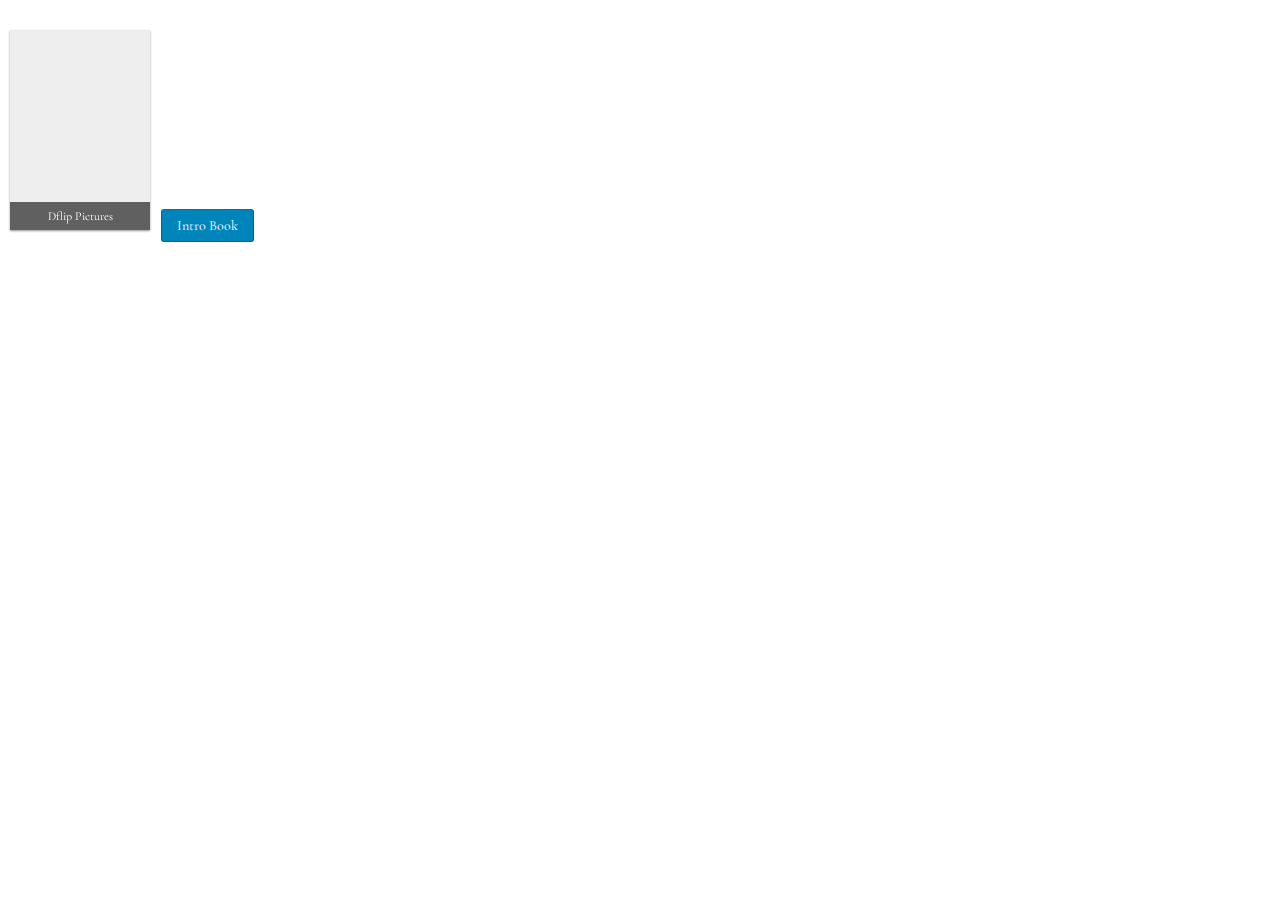
==== catalogue.html @ d576c569 "push" ====
<!DOCTYPE html>
<html>
<head>
	<meta charset="utf-8">
	<meta name="viewport" content="width=device-width, initial-scale=1">
	<title></title>

	<link rel="stylesheet" href="stylesheet/main.css">
	<link rel="stylesheet" type="text/css" href="stylesheet/dflip.min.css">
	<link rel="stylesheet" type="text/css" href="stylesheet/themify-icons.min.css">

	<script type="text/javascript" src="javascript/jquery-3.5.1.min.js"></script>
	<script>
		var option_button_image = {
			source: ['images/1.jpg', 'images/2.jpg', 'images/3.jpg'],
			webgl: true,
			webglShadow: false,
            height: "100%",
            backgroundColor: "#ffffff", 
			duration: "800",
			hard: "none",
            pdfRenderSize: "1024",
            soundEnable: true,
            enableDownload: true, 
            pageMode: null, 
			singlePageMode: null, 
            direction: "1",
			autoPlay: false, 
            autoPlayDuration: 5000, 
            autoPlayStart: false, 
            controlsPosition: "bottom", 
            pageSize: 0, 
			forceFit:true,
			autoEnableOutline: false,
            autoEnableThumbnail:false
		}
	</script>

</head>
<body class="home-page">
	<div class="_df_thumb" id="button_image">Dflip Pictures</div>
	<div class="_df_button" source="intro.pdf"> Intro Book</div>
	<script type="text/javascript" src="javascript/bootstrap.min.js"></script>
	<script type="text/javascript" src="javascript/dflip.min.js"></script>
	<script type="text/javascript" src="javascript/main.js"></script>
</body>
</html>
---- stylesheet/main.css ----
@import url("https://fonts.googleapis.com/css2?family=Charm:wght@400;700&family=Cormorant:wght@300;400;500;600;700");
@font-face {
  font-family: 'SVN-Saudagar';
  src: url("../fonts/SVN-Saudagar.otf");
}
html, body, div, span, applet, object, iframe,
h1, h2, h3, h4, h5, h6, p, blockquote, pre,
a, abbr, acronym, address, big, cite, code,
del, dfn, em, img, ins, kbd, q, s, samp,
small, strike, strong, sub, sup, tt, var,
b, u, i, center,
dl, dt, dd, ol, ul, li,
fieldset, form, label, legend,
table, caption, tbody, tfoot, thead, tr, th, td,
article, aside, canvas, details, embed,
figure, figcaption, footer, header, hgroup,
menu, nav, output, ruby, section, summary,
time, mark, audio, video {
  margin: 0;
  padding: 0;
  border: 0;
  font-size: 100%;
  vertical-align: baseline;
}

/* HTML5 display-role reset for older browsers */
article, aside, details, figcaption, figure,
footer, header, hgroup, menu, nav, section {
  display: block;
}

ol, ul {
  list-style: none;
}

blockquote, q {
  quotes: none;
}

blockquote:before, blockquote:after,
q:before, q:after {
  content: '';
  content: none;
}

table {
  border-collapse: collapse;
  border-spacing: 0;
}

html, body {
  font-size: 50%;
}

body {
  line-height: 1.5;
  font-family: 'Cormorant', serif;
  color: #121729;
}

img {
  max-width: 100%;
  height: auto;
}

.font-charm {
  font-family: 'Charm', serif;
}

.fs-12 {
  font-size: 1.2rem;
}

.fs-16 {
  font-size: 1.6rem;
}

.fs-18 {
  font-size: 1.8rem;
}

.fs-20 {
  font-size: 2rem;
}

.fs-24 {
  font-size: 2.4rem;
}

.fs-32 {
  font-size: 3.2rem;
}

.fs-38 {
  font-size: 3.8rem;
}

.fs-48 {
  font-size: 4.8rem;
}

.fs-78 {
  font-size: 7.8rem;
}

.invite-page {
  overflow: hidden;
  -webkit-perspective: 1000px;
          perspective: 1000px;
  max-width: 450px;
  margin: 0 auto;
}

.text-fill-color, .invite-wrap .invite-text p:last-child, .invite-wrap .invite-content .invite-sub, .invite-wrap .invite-content .invite-date, .invite-wrap .invite-content .invite-character, .invite-wrap .invite-opening .invite-content .groom:before {
  background: var(--Gold, linear-gradient(90deg, #BE966E -0.03%, #E2CF9E 100%));
  background-clip: text;
  -webkit-background-clip: text;
  -webkit-text-fill-color: transparent;
}

.invite-character, .invite-wrap .invite-content .invite-character, .invite-wrap .invite-opening .invite-content .groom:before {
  font-family: 'SVN-Saudagar';
  font-style: normal;
  font-weight: 400;
  line-height: 48px;
  text-transform: uppercase;
  -webkit-transform: translate(-50%, -50%) rotate(15deg);
          transform: translate(-50%, -50%) rotate(15deg);
  opacity: 0.4;
}

.invite-wrap {
  -webkit-transform-style: preserve-3d;
          transform-style: preserve-3d;
  /* opening */
}
.invite-wrap .invite-front, .invite-wrap .invite-opening {
  position: absolute;
  color: black;
  width: 100%;
  height: 100%;
  -webkit-transition: 1.5s -webkit-transform;
  transition: 1.5s -webkit-transform;
  transition: 1.5s transform;
  transition: 1.5s transform, 1.5s -webkit-transform;
  -webkit-transform-style: preserve-3d;
          transform-style: preserve-3d;
  -webkit-transform-origin: left center;
          transform-origin: left center;
}
.invite-wrap .invite-front.flipped, .invite-wrap .invite-opening.flipped {
  -webkit-transform: rotateY(-180deg);
          transform: rotateY(-180deg);
}
.invite-wrap .invite-front.active {
  z-index: 2;
}
.invite-wrap .invite-front-box {
  position: relative;
}
.invite-wrap .invite-front-box .invite-character, .invite-wrap .invite-front-box .invite-opening .invite-content .groom:before, .invite-wrap .invite-opening .invite-content .invite-front-box .groom:before {
  top: 35% !important;
}
.invite-wrap .invite-frame {
  height: calc(100vh - 34px);
  border-radius: 4px;
  border: 7px solid transparent;
  margin: 10px;
  position: relative;
  background-clip: padding-box;
  background: #fff;
}
.invite-wrap .invite-frame:before {
  content: "";
  position: absolute;
  inset: 0;
  z-index: -1;
  margin: -10px;
  background-image: -webkit-gradient(linear, left top, right top, color-stop(-0.03%, #BE966E), to(#E2CF9E));
  background-image: linear-gradient(90deg, #BE966E -0.03%, #E2CF9E 100%);
  border-radius: inherit;
}
.invite-wrap .invite-container {
  position: absolute;
  top: 50%;
  left: 50%;
  -webkit-transform: translate(-50%, -50%);
          transform: translate(-50%, -50%);
  width: 100%;
  z-index: 9999;
}
.invite-wrap .invite-title {
  border-radius: 100%;
  border: 7px solid transparent;
  background: #FFF;
  width: 245px;
  height: 245px;
  position: relative;
  margin: 0 auto;
  text-align: center;
  line-height: 78px;
  background-clip: padding-box;
  background: #fff;
}
.invite-wrap .invite-title:before {
  content: "";
  position: absolute;
  inset: 0;
  z-index: -1;
  margin: -10px;
  background-image: -webkit-gradient(linear, left top, right top, color-stop(-0.03%, #BE966E), to(#E2CF9E));
  background-image: linear-gradient(90deg, #BE966E -0.03%, #E2CF9E 100%);
  border-radius: inherit;
}
.invite-wrap .invite-title .invite__image--tl, .invite-wrap .invite-title .invite__image--br {
  width: 200px;
  height: auto;
}
.invite-wrap .invite-title .invite__image--tl {
  position: absolute;
  top: -40px;
  left: -45px;
}
.invite-wrap .invite-title .invite__image--br {
  position: absolute;
  bottom: -80px;
  right: -30px;
}
.invite-wrap .invite__image--bottom {
  position: absolute;
  bottom: -15px;
  left: 0;
  width: 100%;
}
.invite-wrap .invite__image--bottom img {
  width: 100%;
  height: auto;
}
.invite-wrap .invite-text {
  position: absolute;
  top: 50%;
  left: 50%;
  -webkit-transform: translate(-50%, -50%);
          transform: translate(-50%, -50%);
  width: 100%;
}
.invite-wrap .invite-text p:first-child {
  color: #121729;
  font-weight: 500;
  line-height: 24px;
  letter-spacing: 1.52px;
  text-transform: uppercase;
}
.invite-wrap .invite-text p:last-child {
  font-size: 7.8rem;
  font-weight: 500;
  line-height: 54px;
  text-transform: uppercase;
}
.invite-wrap .invite-content {
  text-align: center;
  margin-top: 50px;
  position: relative;
}
.invite-wrap .invite-content .invite-sub {
  line-height: 16px;
  margin-bottom: 6px;
}
.invite-wrap .invite-content .invite-name {
  font-weight: 500;
  line-height: 36px;
  letter-spacing: 2.56px;
  text-transform: uppercase;
}
.invite-wrap .invite-content .invite-date {
  font-weight: 300;
  -webkit-transform: translateY(-15px);
          transform: translateY(-15px);
  margin-bottom: 5px;
}
.invite-wrap .invite-content .invite-character, .invite-wrap .invite-opening .invite-content .groom:before {
  position: absolute;
  left: 50%;
  top: 45%;
}
.invite-wrap .invite-button {
  border-radius: 1000px;
  border: 8px solid transparent;
  position: relative;
  background-clip: padding-box;
  background: #fff;
  font-weight: 500;
  line-height: 16px;
  letter-spacing: 0.64px;
  text-align: center;
  width: 100px;
  margin: 0 auto;
  cursor: pointer;
}
.invite-wrap .invite-button:before {
  content: "";
  position: absolute;
  inset: 0;
  z-index: -1;
  margin: -10px;
  background-image: -webkit-gradient(linear, left top, right top, color-stop(-0.03%, #BE966E), to(#E2CF9E));
  background-image: linear-gradient(90deg, #BE966E -0.03%, #E2CF9E 100%);
  border-radius: inherit;
}
.invite-wrap .invite-opening {
  opacity: 0;
}
.invite-wrap .invite-opening .active {
  position: relative;
  z-index: 1;
}
.invite-wrap .invite-opening .invite-opening-box {
  position: relative;
  z-index: 1;
}
.invite-wrap .invite-opening .invite__image--top {
  position: absolute;
  top: -15px;
  left: 0;
  -webkit-transform: rotate(180deg);
          transform: rotate(180deg);
  z-index: 2;
}
.invite-wrap .invite-opening .invite__image--top img {
  width: 100%;
  height: auto;
}
.invite-wrap .invite-opening .invite-content {
  margin-top: 0;
}
.invite-wrap .invite-opening .invite-content .groom {
  position: relative;
}
.invite-wrap .invite-opening .invite-content .groom:before {
  content: '&';
  position: absolute;
  left: 50%;
  top: 50px;
  font-size: 4.8rem;
}
.invite-wrap .invite-opening .invite-content .invite-name {
  line-height: 50px;
}
.invite-wrap .invite-opening .invite-content .invite-sub {
  max-width: 70%;
  margin: 0 auto;
  margin-top: 20px;
  line-height: 24px;
}
.invite-wrap .invite-opening .invite-content .invite-date {
  -webkit-transform: unset;
          transform: unset;
  background: unset;
  -webkit-text-fill-color: unset;
}
.invite-wrap .invite-opening .invite-content .invite-date .day {
  font-weight: 300;
  line-height: 24px;
}
.invite-wrap .invite-opening .invite-content .invite-date .time {
  font-style: normal;
  font-weight: 300;
  line-height: 0;
  display: block;
}
.invite-wrap .invite-opening .invite-content .invite-address {
  text-align: center;
  margin-top: 15px;
}
.invite-wrap .invite-opening .invite-content .invite-address .invite__address--content {
  margin-top: 6px;
  margin-bottom: 8px;
  line-height: 32px;
}
.invite-wrap .invite-opening .invite-content .invite-address .time {
  margin-bottom: 6px;
}
.invite-wrap .invite-opening .invite-button-close {
  margin-top: 30px;
}
.invite-wrap .invite-front .lunar-date {
  -webkit-transform: translateY(-26px);
          transform: translateY(-26px);
}

/* Catalogue */
/* End Catalogue */
@media (min-width: 767px) {
  .invite-wrap .invite-front.flipped {
    -webkit-transform: rotateY(-125deg);
            transform: rotateY(-125deg);
  }
}
@media (min-width: 1024px) {
  .invite-wrap .invite-front.flipped {
    -webkit-transform: rotateY(-110deg);
            transform: rotateY(-110deg);
  }
}
@media (max-height: 670px), (max-width: 365px) {
  html, body {
    font-size: 40%;
  }

  .invite-wrap .invite-title .invite__image--tl, .invite-wrap .invite-title .invite__image--br {
    width: 160px;
  }
  .invite-wrap .invite-title {
    width: 200px;
    height: 200px;
  }
  .invite-wrap .invite-text p:first-child {
    line-height: 25px;
  }
  .invite-wrap .invite-front .invite-character, .invite-wrap .invite-front .invite-opening .invite-content .groom:before, .invite-wrap .invite-opening .invite-content .invite-front .groom:before {
    top: 36% !important;
  }
  .invite-wrap .address {
    line-height: 24px;
  }
  .invite-wrap .invite-sub {
    margin-top: 5px;
  }
  .invite-wrap .invite__address--content {
    margin-top: 0 !important;
  }
  .invite-wrap .time {
    margin-bottom: 0 !important;
  }
}

/*# sourceMappingURL=main.css.map */
---- stylesheet/dflip.min.css ----
.df-abs-center{top:50%;left:50%;position:absolute;-webkit-transform:translate(-50%,-50%);-moz-transform:translate(-50%,-50%);-ms-transform:translate(-50%,-50%);transform:translate(-50%,-50%)}.df-abs-h-center{position:absolute;left:50%;-webkit-transform:translate(-50%);-moz-transform:translate(-50%);-ms-transform:translate(-50%);transform:translate(-50%)}.df-container{min-height:320px;background:no-repeat 50%;background-size:cover;width:100%;position:relative;image-rendering:auto;direction:ltr}.df-container div{box-sizing:border-box !important}.df-container.df-transparent:not(.df-fullscreen){background:transparent !important}.df-container.df-custom-fullscreen.df-fullscreen{position:fixed !important;top:0 !important;left:0 !important;right:0 !important;bottom:0 !important;margin:0 !important;border:0 !important;z-index:999999}.df-container .loading-info{position:absolute;top:100%;margin-top:20px;margin-left:5px;padding:6px 20px;background-color:rgba(0,0,0,0.3);font-style:italic;border-radius:5px;font-size:11px;max-height:30px;color:#fff;max-width:200px;transform:translateX(-50%);-moz-transform:translateX(-50%);-ms-transform:translateX(-50%);-webkit-transform:translateX(-50%);left:50%;opacity:.7;transition:.3s top ease;-webkit-transition:.3s top ease}.loading-info.df-old-browser{color:gray;background-color:white;opacity:.9;text-align:center;max-height:none}.loading-info.df-old-browser a{font-weight:bold;font-style:normal;text-transform:uppercase;color:#2196f3;display:block;text-decoration:underline;margin:10px 0 0}.df-container.df-init .loading-info{top:50%}.df-3dcanvas{position:absolute;z-index:1;right:0;top:0}.df-rtl .df-3dcanvas{right:auto;right:initial;left:0}.df-container a{outline:0;text-decoration:none;box-shadow:none}.df-container.df-zoom-enabled canvas.df-3dcanvas,.df-container.df-zoom-enabled .df-book-stage{cursor:move;cursor:-webkit-grab}.df-container:before,.df-container:after{content:" ";transition:.3s .1s opacity;-webkit-transition:.3s .1s opacity;opacity:0;height:50px;width:50px;left:50%;top:50%;font-size:12px;margin:-45px -25px -25px;box-sizing:border-box;position:absolute;pointer-events:none}.df-container.df-loading:before,.df-container.df-loading:after{content:" ";z-index:100;opacity:1}.df-container.df-loading:after{content:" ";background-image:url("../images/loading.gif");background-repeat:no-repeat;background-size:32px;background-position:50%}.df-container.df-loading:before{background-color:white;-webkit-border-radius:50px;-moz-border-radius:50px;border-radius:50px;border:1px solid rgba(150,150,150,0.2)}.df-book-stage{position:absolute;overflow:hidden;right:0;bottom:0;z-index:1;top:0;left:0;filter:blur(0);-webkit-filter:blur(0);padding:30px 50px 70px}.df-container.df-xs .df-book-stage{padding-left:20px;padding-right:20px}.df-container.df-sidemenu-open .df-book-stage{padding-left:230px;padding-right:10px}.df-container.df-sidemenu-open>.df-ui-btn.df-ui-prev{left:220px}.df-rtl.df-container.df-sidemenu-open>.df-ui-btn.df-ui-prev{left:0}.df-rtl.df-container.df-sidemenu-open>.df-ui-btn.df-ui-next{right:220px}.df-book-stage.df-zoom-enabled{cursor:move}.df-page-front:before,.df-page-back:before{content:" "}.df-book-page .df-page-front:before{background-image:-webkit-linear-gradient(right,rgba(0,0,0,0.25),rgba(0,0,0,0.2) 10%,rgba(0,0,0,0.15) 25%,rgba(0,0,0,0) 70%);background-image:-moz-linear-gradient(right,rgba(0,0,0,0.25),rgba(0,0,0,0.2) 10%,rgba(0,0,0,0.15) 25%,rgba(0,0,0,0) 70%);background-image:-ms-linear-gradient(right,rgba(0,0,0,0.25),rgba(0,0,0,0.2) 10%,rgba(0,0,0,0.15) 25%,rgba(0,0,0,0) 70%)}.df-book-page .df-page-back:before{background-image:-webkit-linear-gradient(left,rgba(0,0,0,0.25),rgba(0,0,0,0.15) 15%,rgba(255,255,255,0.07),rgba(255,255,255,0.0));background-image:-moz-linear-gradient(left,rgba(0,0,0,0.25),rgba(0,0,0,0.15) 15%,rgba(255,255,255,0.07),rgba(255,255,255,0.0));background-image:-ms-linear-gradient(left,rgba(0,0,0,0.25),rgba(0,0,0,0.15) 15%,rgba(255,255,255,0.07),rgba(255,255,255,0.0))}.df-book-wrapper,.df-page-wrapper,.df-book-page,.df-page-content,.df-page-front:before,.df-page-wrapper:after,.df-page-back:before,.df-page-content:after,.df-page-effects,.df-page-effects:before,.df-page-effects{position:absolute;height:100%;display:block;top:0}.df-page-content,.df-book-page{width:100%}.df-book-wrapper{position:relative;margin:0 auto;transition:.3s left;-webkit-transition:.3s left;left:0}.df-zoom-enabled .df-book-wrapper{transition:none;-webkit-transition:none}.df-loading.df-container .df-book-wrapper{left:100%}.df-book-wrapper.close-right{left:25%}.df-book-wrapper.close-left{left:-25%}.df-book-shadow{position:absolute;z-index:-1;height:100%;-webkit-box-shadow:0 0 10px rgba(0,0,0,0.3);-moz-box-shadow:0 0 10px rgba(0,0,0,0.3);-ms-box-shadow:0 0 10px rgba(0,0,0,0.3);box-shadow:0 0 10px rgba(0,0,0,0.3)}.df-book-wrapper .df-book-side-buttons{position:absolute;left:100%;width:40px;opacity:.3;height:100%;cursor:pointer;z-index:30;-webkit-border-radius:0 20px 20px 0;-moz-border-radius:0 20px 20px 0;border-radius:0 20px 20px 0}.df-book-prev-button.df-book-side-buttons{-webkit-border-radius:20px 0 0 20px;-moz-border-radius:20px 0 0 20px;border-radius:20px 0 0 20px}.df-book-wrapper .df-book-side-buttons:hover{opacity:.5;background-color:rgba(0,0,0,0.18)}.df-book-wrapper .df-book-prev-button{right:100%;left:auto;left:initial}.df-book-wrapper .df-book-side-buttons:before{position:absolute;font-size:30px;-webkit-transform:translate(-50%,-50%);-moz-transform:translate(-50%,-50%);-ms-transform:translate(-50%,-50%);transform:translate(-50%,-50%);left:50%;top:50%}.df-page-wrapper{overflow:hidden}.df-hard-page .df-page-wrapper{width:100% !important;height:100% !important;overflow:visible;transform-style:preserve-3d;-webkit-transform-origin:0 50% 0;-moz-transform-origin:0 50% 0;-ms-transform-origin:0 50% 0;transform-origin:0 50% 0}.df-book-page.df-flipping,.df-book-page.df-folding{box-shadow:-2px 0 10px rgba(0,0,0,0.0)}.df-book-page.df-left-side{left:0;-webkit-transform-origin:right;-moz-transform-origin:right;-ms-transform-origin:right;transform-origin:right}.df-book-page.df-right-side{left:50%;-webkit-transform-origin:left;-moz-transform-origin:left;-ms-transform-origin:left;transform-origin:left}.df-book-page.df-right-side+.df-page-wrapper.df-right-side{z-index:-1}.df-book-page .df-page-front,.df-book-page .df-page-back{width:100%;background-size:100.5% 100%;background-size:100% 100%;height:100%;background-color:white;position:absolute;box-sizing:border-box}.df-page-back>canvas,.df-page-front>canvas{width:100%;position:relative;z-index:-1}.df-quick-turn:before{opacity:0}.df-book-page.df-flipping.df-left-side:before{background-image:-webkit-linear-gradient(left,rgba(0,0,0,0),rgba(0,0,0,0.1));background-image:-moz-linear-gradient(left,rgba(0,0,0,0),rgba(0,0,0,0.1));width:10px;left:-10px}.df-book-page{width:50%}.df-book-page.df-flipping,.df-book-page.df-folding{z-index:200 !important}.df-page-content{background-size:100.25% !important;background-repeat:no-repeat !important;transition-property:transform;-webkit-transition-property:-webkit-transform;width:100%;overflow:hidden}.df-book-page.df-left-side .df-page-front{z-index:2}.df-book-page.df-left-side .df-page-back{z-index:1}.df-book-page.df-left-side.df-folding:not(.df-hard-page) .df-page-back{z-index:3}.df-book-page.df-right-side .df-page-front{top:0;left:0;z-index:0}.df-book-page,.df-page-front,.df-page-back,.df-page-fold-inner-shadow,.df-page-fold-outer-shadow,.df-page-wrapper{position:absolute;-webkit-transform-origin:0 0;-moz-transform-origin:0 0;-ms-transform-origin:0 0;transform-origin:0 0}.df-page-front,.df-page-back{overflow:hidden}.df-page-fold-outer-shadow{z-index:-1;width:100%;height:100%}.df-page-fold-inner-shadow{position:absolute;z-index:5;display:none}.df-book-page.df-folding .df-page-fold-inner-shadow{display:block}.df-book-page.df-right-side .df-page-back{left:0;z-index:1}.df-book-page.df-right-side.df-folding .df-page-front{z-index:2}.df-page-wrapper.df-right-side .df-page-back{left:100%;z-index:1;overflow:hidden}.df-hard-page .df-page-front,.df-hard-page .df-page-back{-webkit-backface-visibility:hidden;-moz-backface-visibility:hidden;-ms-backface-visibility:hidden;backface-visibility:hidden}.df-hard-page.df-right-side .df-page-front{-webkit-transform-origin:right 50%;-moz-transform-origin:right 50%;-ms-transform-origin:right 50%;transform-origin:right 50%;z-index:3 !important}.df-hard-page.df-left-side .df-page-front{-webkit-transform-origin:right 50%;-moz-transform-origin:right 50%;-ms-transform-origin:right 50%;transform-origin:right 50%}.df-hard-page.df-right-side .df-page-back{-webkit-transform-origin:left 50%;-moz-transform-origin:left 50%;-ms-transform-origin:left 50%;transform-origin:left 50%;z-index:3}.df-hard-page.df-left-side .df-page-back{-webkit-transform-origin:left 50%;-moz-transform-origin:left 50%;-ms-transform-origin:left 50%;transform-origin:left 50%}.df-page-front:before,.df-page-back:before{width:20%;z-index:5;pointer-events:none}.df-page-front:before{right:0}.df-page-wrapper.df-right-side.df-flipping{z-index:4}.df-ui{height:60px;padding:20px 16px 0}.df-ui-wrapper,.df-ui-btn{color:#888;vertical-align:top;background-color:#f7f7f7;box-sizing:border-box;text-align:center}.df-ui-wrapper{box-shadow:0 1px 4px rgba(0,0,0,0.3);background-color:#f7f7f7;position:absolute}.df-share-wrapper{z-index:2;position:absolute;top:0;bottom:0;right:0;left:0;background-color:rgba(0,0,0,0.35);display:none}.df-share-box{position:absolute;top:50%;width:280px;-webkit-transform:translateX(-50%) translateY(-50%);-moz-transform:translateX(-50%) translateY(-50%);-ms-transform:translateX(-50%) translateY(-50%);transform:translateX(-50%) translateY(-50%);left:50%;background-color:#fff;border-radius:10px;padding:10px 15px 5px;text-align:center}span.df-share-title{color:#777;margin-bottom:10px;display:block}.df-share-url{background-color:#fff;height:60px;color:#666;padding:2px 5px;-webkit-border-radius:5px;-moz-border-radius:5px;border-radius:5px;width:100%;font-size:12px;box-sizing:border-box;margin-bottom:0}.df-share-button{display:inline-block;text-align:center;cursor:pointer;-webkit-border-radius:50%;-moz-border-radius:50%;border-radius:50%;padding:10px;margin:3px;color:#aaa}.df-share-button:hover{color:#444}.df-ui-btn{position:relative;width:35px;right:0;height:40px;font-size:17px;cursor:pointer;z-index:2;display:inline-block;padding:12px 5px;line-height:1}.df-floating .df-ui-controls>.df-ui-btn:first-child{border-radius:5px 0 0 5px}.df-floating .df-ui-controls>.df-ui-btn:last-child{border-radius:0 5px 5px 0}.df-ui-btn:before{box-sizing:border-box}.df-ui-thumbnail,.df-ui-share,.df-ui-outline,.df-ui-help,.df-ui-sound{float:left}.df-ui-btn:hover{color:#00acce}.df-ui-btn.disabled,.df-ui-btn.disabled:hover{color:#ccc}.df-ui-page{padding:8px 5px 2px;font-size:12px;width:auto;width:50px;margin:0;border-radius:0;background-color:rgba(0,0,0,0.03)}.df-ui-page input{width:100%;background-color:transparent;height:25px;margin:0;padding:0 !important;border:1px solid #8f8f8f;text-align:center;vertical-align:top;color:transparent;font-size:14px;top:0;box-sizing:border-box;z-index:-1;display:inline-block;opacity:0}.df-ui-page input:focus{z-index:2;opacity:1;color:inherit}.df-ui-page input:focus+label{opacity:0;display:none}.df-ui-page label{position:absolute;height:30px;width:100%;display:block;top:0;padding-top:14px;line-height:1.1em;color:#999;font-size:13px;font-weight:normal;left:0;cursor:pointer;background-color:transparent;z-index:1;box-sizing:border-box}.df-ui-share{float:left}.df-ui-fullscreen{bottom:0}.df-ui-zoom{top:24px;height:60px;right:24px;width:30px;display:none;-webkit-border-radius:3px;-moz-border-radius:3px;border-radius:3px}.df-ui-sidemenu-close{position:absolute;top:10px;right:-32px;font-size:14px;width:32px;height:35px;cursor:pointer;padding:10px 0;background:inherit;border-radius:0 5px 5px 0;z-index:-1;transition:.5s ease;-webkit-transition:.5s ease}.df-ui-controls{bottom:0;width:100%;height:40px;padding:0;-webkit-touch-callout:none;-webkit-user-select:none;-moz-user-select:none;-ms-user-select:none;user-select:none;z-index:4;display:block}.df-floating .df-ui-controls{bottom:10px;width:auto;width:initial;-webkit-transform:translateX(-50%);-moz-transform:translateX(-50%);-ms-transform:translateX(-50%);transform:translateX(-50%);left:50%;margin:0 auto;display:table;display:flex;border-radius:5px}.df-floating.df-controls-top .df-ui-controls{bottom:auto;bottom:initial;top:10px}.df-floating.df-controls-hide .df-ui-controls{display:none}.df-ui-wrapper.df-ui-controls .df-ui-btn{float:none}.df-ui-size{bottom:24px;height:60px;right:24px}.df-ui-zoom:before,.df-ui-size:before{height:0;border-bottom:1px solid;content:" ";right:5px;opacity:.3;display:block;position:absolute;top:30px;left:5px;z-index:2}.df-ui-zoomin{top:0}.df-ui-zoomout{bottom:0}.df-ui-next{right:0;border-radius:0}.df-container.df-floating>.df-ui-next{right:8px}.df-container.df-floating>.df-ui-prev{left:2px}.df-container>.df-ui-next,.df-container>.df-ui-prev{margin-top:-5px;-webkit-transform:translateY(-50%);-moz-transform:translateY(-50%);-ms-transform:translateY(-50%);transform:translateY(-50%);top:50%;position:absolute;opacity:.3;font-size:36px;color:#000;text-align:center;background-color:transparent;height:auto;height:initial;width:auto;width:initial}.df-container>.df-ui-next:hover,.df-container>.df-ui-prev:hover{opacity:.7}.df-container.df-floating>.df-ui-next,.df-container.df-floating>.df-ui-prev{border-radius:50%;width:40px}.df-ui-prev{left:0;right:auto;border-radius:0}.df-ui-alt{position:relative !important;right:auto;right:initial;left:auto;left:initial;box-shadow:none !important}.df-ui-alt.df-ui-next{border-right:1px solid #ddd}.df-ui-btn.df-active{color:#00acce;background-color:#e7e7e7}.df-ui-fit{display:none}.df-ui-zoomin,.df-ui-zoomout,.df-ui-fullscreen,.df-ui-more{float:right}.df-ui-fit{top:0}.df-ui-more .more-container,.df-ui-search .search-container{display:none;position:absolute;bottom:100%;margin-bottom:8px !important;right:10px;background-color:#f7f7f7;z-index:20;border-radius:5px;box-shadow:0 -1px 3px rgba(0,0,0,0.2)}.df-controls-top .df-ui-more .more-container,.df-controls-top .df-ui-search .search-container{bottom:auto;bottom:initial;margin-top:8px !important;top:100%;box-shadow:0 1px 3px rgba(0,0,0,0.2)}.more-container:before,.search-container:before{content:" ";position:absolute;border:7px solid transparent;border-top-color:#eee;height:0;width:0;bottom:-14px;right:13px;margin-right:-8px;pointer-events:none}.df-controls-top .more-container:before,.df-controls-top .search-container:before{border:7px solid transparent;border-bottom-color:#eee;top:-14px}.more-container .df-ui-btn{width:auto;width:initial;width:170px;text-align:left;padding:8px 10px;height:36px;border-top:1px solid #e4e4e4;border-radius:0}.more-container .df-ui-btn:hover{background-color:#eee}.more-container>.df-ui-btn:first-child{border-radius:5px;border-top:0}.more-container>.df-ui-btn:last-child{border-radius:0 0 5px 5px}.more-container .df-ui-btn:before{position:absolute;top:11px;font-size:14px}.df-ui-btn span{display:none}.more-container .df-ui-btn span{font-size:12px;padding-left:20px;vertical-align:middle;display:inline-block}.df-ui-more.df-active .more-container,.df-ui-search.df-active .search-container{display:block}.df-container section{padding:0}.annotationLayer section,.annotationDiv section,.customLinkAnnotation,.customHtmlAnnotation,.customVideoAnnotation,.linkAnnotation,.highlightAnnotation,.popupAnnotation{position:absolute;z-index:5;cursor:pointer;pointer-events:all}.annotationDiv .popupWrapper{position:absolute;width:20em}.annotationDiv .popup{position:absolute;z-index:200;max-width:20em;background-color:#ff9;box-shadow:0 2px 5px #333;border-radius:2px;padding:.6em;margin-left:5px;cursor:pointer;word-wrap:break-word}.annotationDiv .popup h1{font-size:1em;border-bottom:1px solid #000;padding-bottom:.2em}.annotationDiv .popup p{padding-top:.2em}.annotationDiv .highlightAnnotation,.annotationDiv .underlineAnnotation,.annotationDiv .squigglyAnnotation,.annotationDiv .strikeoutAnnotation,.annotationDiv .fileAttachmentAnnotation{cursor:pointer}.annotationDiv .textAnnotation img{position:absolute;cursor:pointer}section.linkAnnotation a,.annotationDiv .buttonWidgetAnnotation.pushButton>a{display:block;height:100%}section.linkAnnotation a,a.linkAnnotation,a.customLinkAnnotation,.customHtmlAnnotation,.customVideoAnnotation{background-color:transparent;background-color:#ff0;opacity:.1}section.linkAnnotation a:hover,a.linkAnnotation:hover,.highlightAnnotation:hover,a.customLinkAnnotation:hover{opacity:.4;border-color:transparent;background-color:#2196f3}.annotationDiv,.textLayerDiv{position:absolute;top:0;left:0;bottom:0;right:0;overflow:hidden}.textLayerDiv{line-height:1.0}.textLayerDiv>div{position:absolute;white-space:pre;cursor:text;-webkit-transform-origin:0 0;-moz-transform-origin:0 0;-o-transform-origin:0 0;-ms-transform-origin:0 0;transform-origin:0 0}section.linkAnnotation a .annotationLayer>a{display:block;position:absolute;height:100%;cursor:pointer;box-sizing:border-box}.df-page-loading:after,.df-page-loading:before{content:" ";height:44px;width:44px;position:absolute;top:50%;left:50%;margin:-22px -22px}.df-page-loading:before{background-color:white;-webkit-border-radius:50px;-moz-border-radius:50px;border-radius:50px;box-sizing:border-box}.df-page-loading:after{background-image:url("../images/loading.gif");background-repeat:no-repeat;background-position:center;background-size:22px}.df-thumb-container .df-vrow{height:124px;left:0;width:90%;margin:10px auto;background-position:50%;cursor:pointer;background-repeat:no-repeat;right:0;border-radius:5px}.df-thumb-container .df-vrow:before{content:"";background-image:url("../images/loading.gif");background-size:22px;height:22px;width:22px;display:block;top:60px;margin:0 auto;position:relative;z-index:0}.df-thumb-container .df-vrow:hover{background-color:#bbb}.df-floating .df-thumb-container .df-vrow:hover,.df-vrow.df-selected{background-color:#ccc;opacity:1}.df-thumb-container .df-vrow.df-thumb-loaded{background-size:contain}.df-thumb-container .df-vrow.df-thumb-loaded:before{display:none}.df-vrow>div{height:20px;background-color:rgba(170,170,170,0.54);width:40px;margin:0 auto}.df-sidemenu{float:left;width:220px;height:auto !important;position:absolute !important;top:0;z-index:3;transition:.5s transform ease;-webkit-transition:.5s -webkit-transform ease;transform:translateX(-100%);-webkit-transform:translateX(-100%);-moz-transform:translateX(-100%);-ms-transform:translateX(-100%);left:-50px;background-color:rgba(238,238,238,0.9)}.df-rtl .df-sidemenu{left:auto;left:initial;transform:translateX(100%);-webkit-transform:translateX(100%);-moz-transform:translateX(100%);-ms-transform:translateX(100%);right:-50px;direction:rtl}.df-thumb-container{text-align:center}.df-outline-container{color:#666;font-size:12px}.df-outline-wrapper,.df-thumb-wrapper{position:absolute !important;top:0;bottom:0;left:0;right:0;height:auto !important;box-shadow:1px 0 4px rgba(102,102,102,0.38)}.df-outline-wrapper{overflow:auto;padding:10px 10px 5px 10px}.df-floating .df-outline-container,.df-floating .df-thumb-container{bottom:0}.df-sidemenu.df-sidemenu-visible{display:block;transform:translateX(0);-ms-transform:translateX(0);-moz-transform:translateX(0);-webkit-transform:translateX(0);left:0}.df-outline-toggle{cursor:pointer;float:left;width:18px;padding:5px 0;margin-left:-18px;text-align:center}.df-outline-toggle.df-outlines-hidden ~ .df-outline-items{display:none}.df-outline-items>.df-outline-item{margin-left:18px}.df-outline-item a:hover,.df-outline-toggle:hover{background-color:#e7e7e7}.df-outline-item a{color:inherit !important;text-decoration:none !important;display:block;padding:5px 0 5px 5px;overflow:hidden;text-overflow:ellipsis;border:none !important;box-shadow:none !important}.df-outline-toggle:before{content:"\e64b";font-size:10px;font-family:'themify'}.df-outline-toggle.df-outlines-hidden:before{content:"\e649"}.df-lightbox-wrapper{position:fixed !important;top:0;bottom:0;right:0;height:auto !important;left:0;background-color:white;z-index:99999}.df-lightbox-controls{float:right;padding:5px;z-index:1000;position:relative}.df-lightbox-close{float:right;height:40px;text-align:center;font-size:50px;cursor:pointer;color:#444;border-radius:50%;border-color:transparent;width:40px;background-color:transparent;transition:.2s;-webkit-transition:.2s}.df-lightbox-close:hover{color:white;background-color:rgba(0,0,0,0.21);border-color:black}.df-lightbox-close:before{top:50%;position:absolute;-webkit-transform:translate(-50%,-50%);-moz-transform:translate(-50%,-50%);-ms-transform:translate(-50%,-50%);transform:translate(-50%,-50%);left:50%;font-size:24px}.df-lightbox-wrapper .df-container{position:absolute !important;width:100%;top:0;bottom:0;height:auto !important}.df-container.df-xs .df-ui-controls .df-ui-btn.df-ui-page{display:none !important}._df_button,._df_thumb,._df_custom{-webkit-box-sizing:border-box;-moz-box-sizing:border-box;box-sizing:border-box;display:inline-block;position:relative;cursor:pointer}._df_button{padding:5px 15px;background:#0085ba;color:white;font-size:14px;border-color:#0073aa #006799 #006799;cursor:pointer;border-width:1px;border-style:solid;-webkit-appearance:none;-webkit-border-radius:3px;border-radius:3px;white-space:nowrap}._df_thumb{border:0;width:140px;height:200px;text-align:center}._df_thumb{cursor:pointer;box-shadow:0 1px 2px rgba(0,0,0,0.22);display:inline-block;-webkit-transform-style:flat;-moz-transform-style:preserve-3d;transform-style:preserve-3d;box-sizing:border-box;-webkit-transition:.2s;margin:30px 10px 10px;-moz-perspective:1200px;perspective:1200px}._df_books ._df_thumb,._df_books .df-dummy{width:140px;height:200px;text-align:center;display:inline-block;position:relative;margin:20px 10px;vertical-align:top}._df_thumb[thumbtype="img"]{height:auto}._df_thumb[thumbtype="img"] img{max-width:100%;max-height:200px;margin:0;padding:0;border:0}._df_book-cover{background-size:100% 100%;height:100%;width:100%;-webkit-transform-origin:left;transform-origin:left;top:0;background-color:#eee;position:relative;overflow:hidden;-webkit-transition:.3s;-moz-transition:.3s;-ms-transition:.3s;box-shadow:0 1px 2px rgba(0,0,0,0.22)}._df_thumb ._df_book-title{bottom:-100%;position:absolute;width:100%;left:0;padding:5px;font-size:12px;background:rgba(60,60,60,0.8);box-sizing:border-box;display:block;color:white;transition:.4s;-webkit-transition:.4s;opacity:0}._df_thumb ._df_book-tag{float:left;padding:0 4px 2px;background-color:rgba(0,0,0,0.26);text-transform:uppercase;font-size:10px;margin:-15px 0 0 2px;z-index:-1;color:rgba(255,255,255,0.8);position:relative}._df_thumb:hover ._df_book-title,._df_thumb-not-found ._df_book-title{opacity:1;bottom:0}._df_thumb:hover ._df_book-cover{-webkit-transform:rotateY(-20deg) rotateZ(0);-moz-transform:rotateY(-20deg) rotateZ(0);-ms-transform:rotateY(-20deg) rotateZ(0);transform:rotateY(-20deg) rotateZ(0);box-shadow:3px 0 12px rgba(0,0,0,0.60)}.df-webkit ._df_thumb:hover ._df_book-cover{-webkit-transform:none;-moz-transform:none;-ms-transform:none;transform:none;box-shadow:1px 0 12px rgba(0,0,0,0.60)}._df_books{max-width:960px;margin:0 auto;text-align:center;position:relative;z-index:1;padding:20px 5px 150px}._df_books-break{color:rgba(255,255,255,0.3);font-size:14px;letter-spacing:1px;font-weight:600;margin-top:25px;text-transform:uppercase}._df_books-break:after{content:" ";bottom:0;width:50px;height:1px;background-color:rgba(255,255,255,0.24);display:block;margin:10px auto}.df-page-wrapper{-webkit-transform:translateZ(0);-moz-transform:translateZ(0);-ms-transform:translateZ(0);transform:translateZ(0)}.df-container ::-webkit-scrollbar{width:8px}.df-container ::-webkit-scrollbar-button{height:8px}.df-container ::-webkit-scrollbar-thumb{background:rgba(0,0,0,0.3);border:0 none #fff;border-radius:100px}.df-container ::-webkit-scrollbar-thumb:hover{background:rgba(0,0,0,0.5)}.df-container ::-webkit-scrollbar-thumb:active{background:rgba(0,0,0,0.5)}.df-container ::-webkit-scrollbar-track{background:rgba(0,0,0,0.20);border:0 none #fff;border-radius:100px}.df-container ::-webkit-scrollbar-track:hover{background:rgba(0,0,0,0.2)}.df-container ::-webkit-scrollbar-track:active{background:rgba(0,0,0,0.15)}.df-container ::-webkit-scrollbar-corner{background:transparent}.df-skipTransition{-webkit-transition:none !important;-moz-transition:none !important;-ms-transition:none !important;transition:none !important}.df-container.df-fullscreen{height:100% !important;max-height:100% !important;width:100% !important;max-width:100% !important}.df-container.df-double-internal .df-page-front{background-position:left;background-size:cover}.df-container.df-double-internal .df-page-back{background-position:right;background-size:cover}.customHtmlAnnotation iframe{position:absolute;top:0;left:0;width:100% !important;height:100% !important}.df-rtl .more-container .df-ui-btn{text-align:right;direction:rtl}.df-rtl .more-container .df-ui-btn:before{right:10px}.df-rtl .more-container .df-ui-btn span{padding:0 20px 0 0}.df-rtl .df-outline-items>.df-outline-item{margin:0 18px 0 0;text-align:right;direction:rtl}.df-rtl .df-outline-toggle{float:right;margin:0 -18px 0 0}.df-rtl .df-outline-toggle.df-outlines-hidden:before{content:"\e64a"}.df-rtl .df-sidemenu.df-sidemenu-visible{left:auto;left:initial;right:0}.df-rtl .df-ui-sidemenu-close{right:auto;right:initial;left:-32px;border-radius:5px 0 0 5px}._df_thumb[thumbtype="img"] ._df_thumb-not-found{height:200px;position:relative}body.admin-bar .df-lightbox-wrapper{top:32px}@media screen and (max-width:782px){body.admin-bar .df-lightbox-wrapper{top:46px}}.df-raw-loading{position:absolute;margin-top:20px;margin-left:5px;padding:6px 20px;background-color:rgba(0,0,0,0.3);font-style:italic;border-radius:5px;font-size:11px;max-height:30px;color:#fff;max-width:200px;transform:translateX(-50%);-moz-transform:translateX(-50%);-ms-transform:translateX(-50%);-webkit-transform:translateX(-50%);left:50%;top:50%;opacity:.7}.df-raw-loading a{color:inherit !important}.df-container .df-raw-loading{top:100%}[hidden]{display:none}html.df-lightbox-open,body.df-lightbox-open{overflow:hidden !important}.df-custom-fullscreen.df-fullscreen[backgroundcolor='transparent']{background:gray !important}
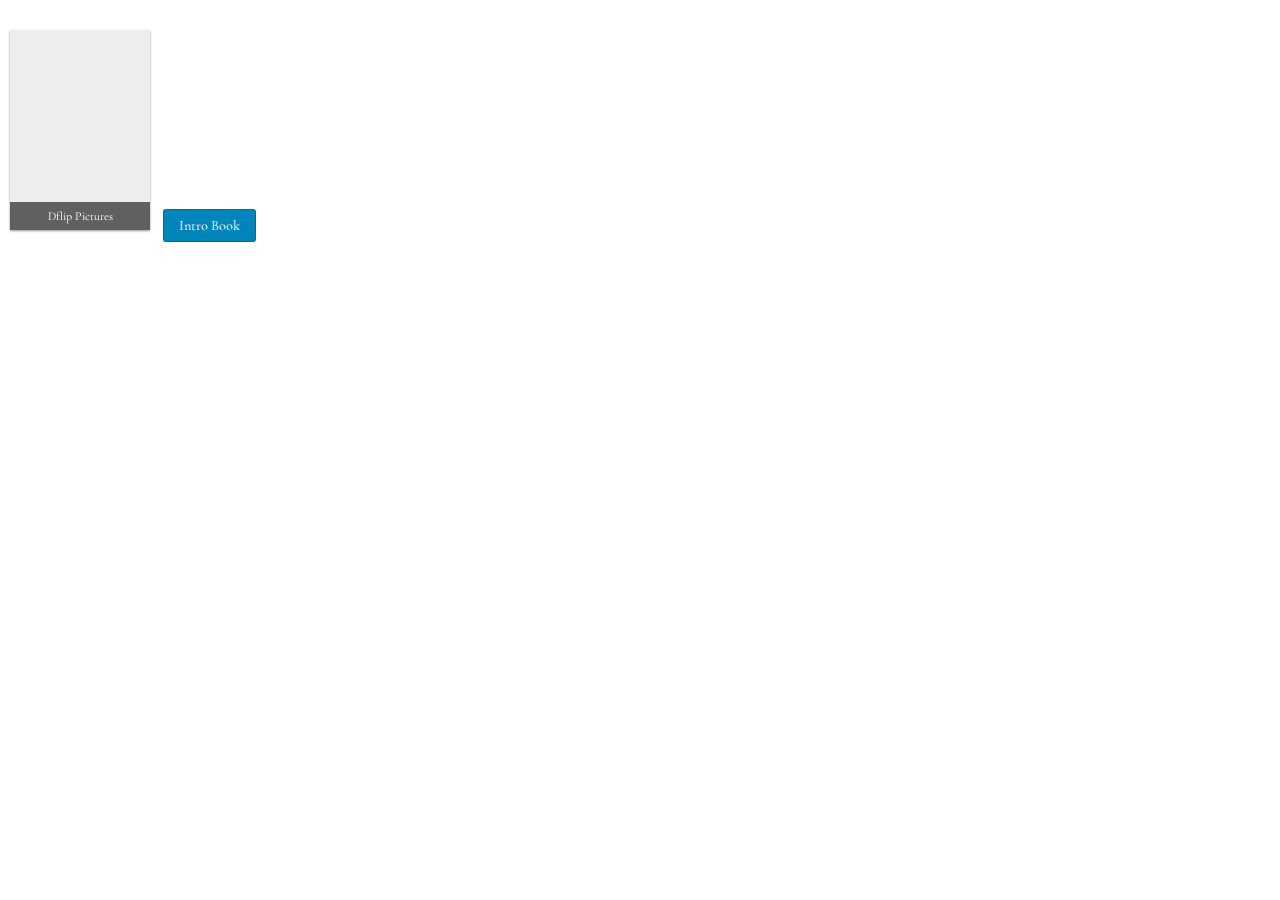
==== commit 6c7872eb: "push" ====
--- a/catalogue.html
+++ b/catalogue.html
@@ -12,9 +12,9 @@
 	<script type="text/javascript" src="javascript/jquery-3.5.1.min.js"></script>
 	<script>
 		var option_button_image = {
-			source: ['images/1.jpg', 'images/2.jpg', 'images/3.jpg'],
+			source: ['images/gallery/1.jpg', 'images/gallery/2.jpg', 'images/gallery/3.jpg'],
 			webgl: true,
-			webglShadow: false,
+			webglShadow: true,
             height: "100%",
             backgroundColor: "#ffffff", 
 			duration: "800",
--- a/stylesheet/main.css
+++ b/stylesheet/main.css
@@ -54,6 +54,7 @@
 
 body {
   line-height: 1.5;
+  font-size: 1.6rem;
   font-family: 'Cormorant', serif;
   color: #121729;
 }
@@ -388,6 +389,24 @@
           transform: translateY(-26px);
 }
 
+/* Index */
+.section {
+  margin-bottom: 5rem;
+}
+
+.section-gallery .gallery {
+  overflow: hidden;
+}
+
+.img-scroll-animate {
+  margin-bottom: 4px;
+}
+.img-scroll-animate .row {
+  -ms-flex-wrap: nowrap;
+      flex-wrap: nowrap;
+}
+
+/* End Index */
 /* Catalogue */
 /* End Catalogue */
 @media (min-width: 767px) {
